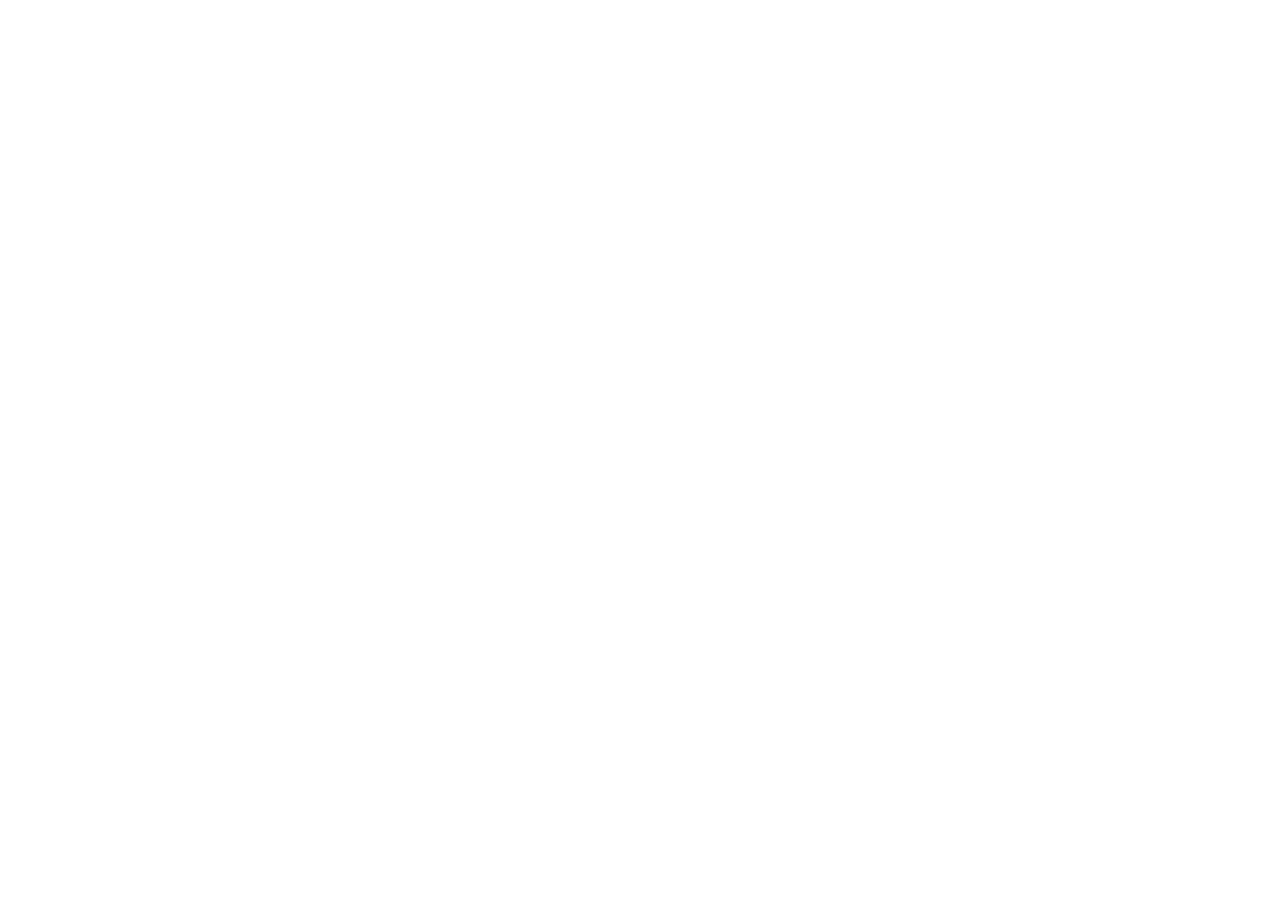
==== form.html @ b047b5e7 "added video background in form" ====
<!DOCTYPE html>
<html lang="en">

<head>
    <meta charset="UTF-8">
    <meta name="viewport" content="width=device-width, initial-scale=1.0">
    <title>Sign-up for free</title>
    <link rel="stylesheet" href="form.css">
</head>

<body>
    <div class="video-background">
        <video autoplay loop muted src="bg-img/sam_vdo2.mp4"></video>
    </div>


</body>

</html>
---- form.css ----
* {
  margin: 0;
  padding: 0;
}

.video-background {
  position: absolute;
  background-size: 100%;
  background-repeat: no-repeat;
  top: 0;
  right: 0;
  bottom: 0;
  left: 0;
  z-index: -1;
  overflow: hidden;
}

.video-background video {
  width: 100vw;
}
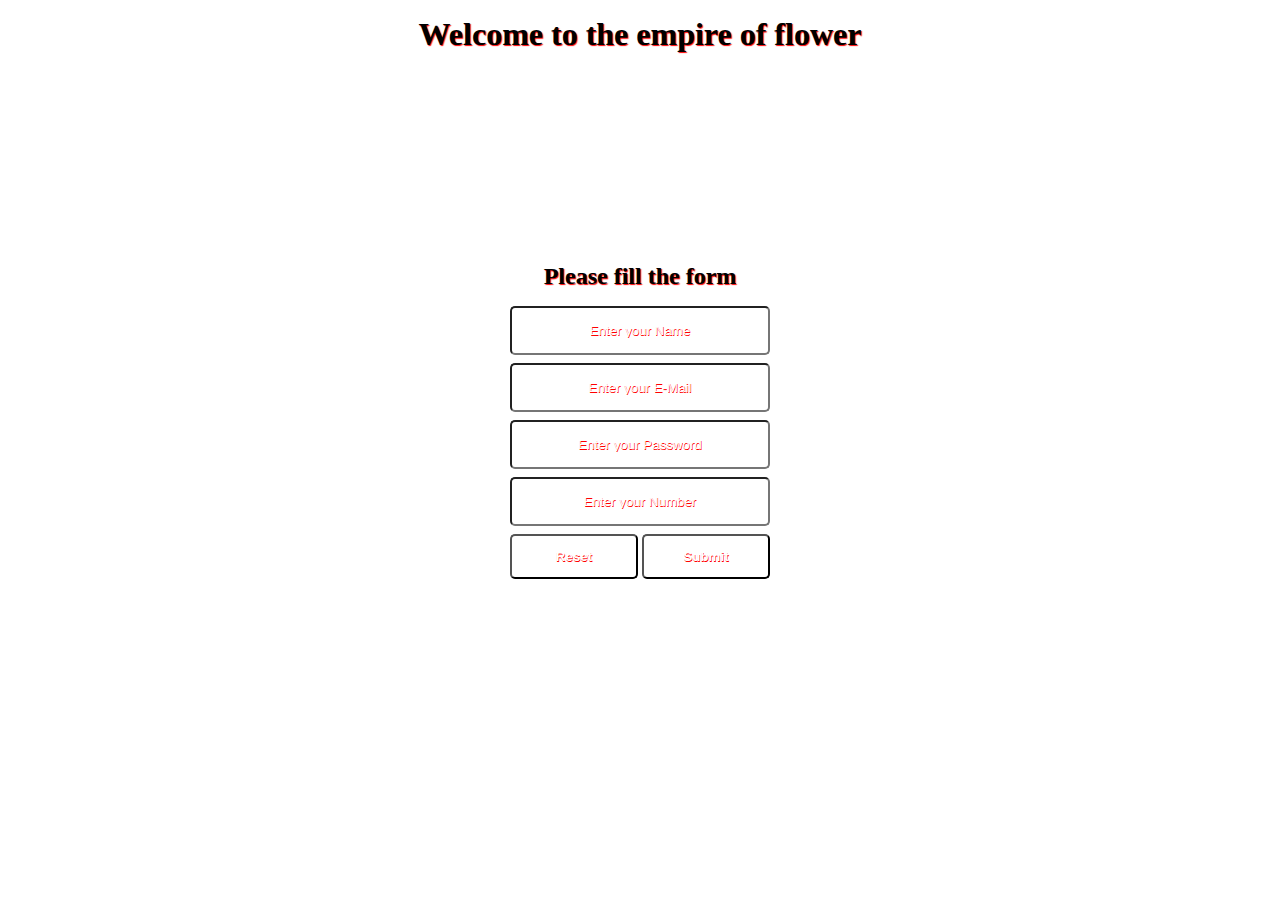
==== commit 82eee20f: "form designed" ====
--- a/form.html
+++ b/form.html
@@ -9,11 +9,32 @@
 </head>
 
 <body>
+    <!-- background video here -->
     <div class="video-background">
-        <video autoplay loop muted src="bg-img/sam_vdo2.mp4"></video>
+        <video autoplay loop muted src="bg-img/form_bg.mp4"></video>
     </div>
 
-
+    <header id="form_header">
+        <h1>Welcome to the empire of flower</h1>
+    </header>
+    <main>
+        <div class="sign_up_parent">
+            <h2>Please fill the form</h2>
+            <div>
+                <form class="myform">
+                    <input type="text" name="" id="" placeholder="Enter your Name">
+                    <input type="email" name="" id="" placeholder="Enter your E-Mail">
+                    <input type="password" name="" id="" placeholder="Enter your Password">
+                    <input type="text" name="" id="" placeholder="Enter your Number">
+                    <div >
+                        <input id="force_btn1" type="reset" value="Reset">
+                        <input id="force_btn2" type="submit" value="Submit">
+                    </div>
+                </form>
+            </div>
+        </div>
+    </main>
+    <footer></footer>
 </body>
 
 </html>--- a/form.css
+++ b/form.css
@@ -1,21 +1,67 @@
+/* resetting the margin and padding */
 * {
-  margin: 0;
-  padding: 0;
-}
+    margin: 0;
+    padding: 0;
+  }
+  
+  .video-background {
+    position: absolute;
+    background-size: 100%;
+    background-repeat: no-repeat;
+    top: 0;
+    right: 0;
+    bottom: 0;
+    left: 0;
+    z-index: -1;
+    overflow: hidden;
+  }
+  
+  .video-background video {
+    width: 100vw;
+  }
 
-.video-background {
-  position: absolute;
-  background-size: 100%;
-  background-repeat: no-repeat;
-  top: 0;
-  right: 0;
-  bottom: 0;
-  left: 0;
-  z-index: -1;
-  overflow: hidden;
-}
+  #form_header{
+    height: 10vh;
+    text-align: center;
+    padding-top: 1rem;
+    text-shadow: 1px 1px 1px red;
+  }
 
-.video-background video {
-  width: 100vw;
-}
+  /* main section styles */
+  .sign_up_parent{
+    height: 70vh;
+    display: flex;
+    flex-direction: column;
+    align-items: center;
+    justify-content: center;
+    gap: 1rem;
+  }
+  .sign_up_parent h2{
+    text-shadow: 1px 1px 1px red;
+  }
+  .myform{
+    display: flex;
+    flex-direction: column;
+    gap: 0.5rem;
+  }
+  .myform input{
+    width: 20vw;
+    height: 5vh;
+    border-radius: 5px;
+    text-align: center;
+    background-color: transparent;
+    color: black;
+    text-shadow: 0.5px 0.5px 0.5px red;
+  }
+  .myform input::placeholder{
+    color: white;
+    text-shadow: 0.5px 0.5px 0.5px red;
+  }
 
+  #force_btn1, #force_btn2{
+    width: 10vw;
+    background-color: transparent;
+    font-weight: bold;
+    color: white;
+    cursor: pointer;
+  }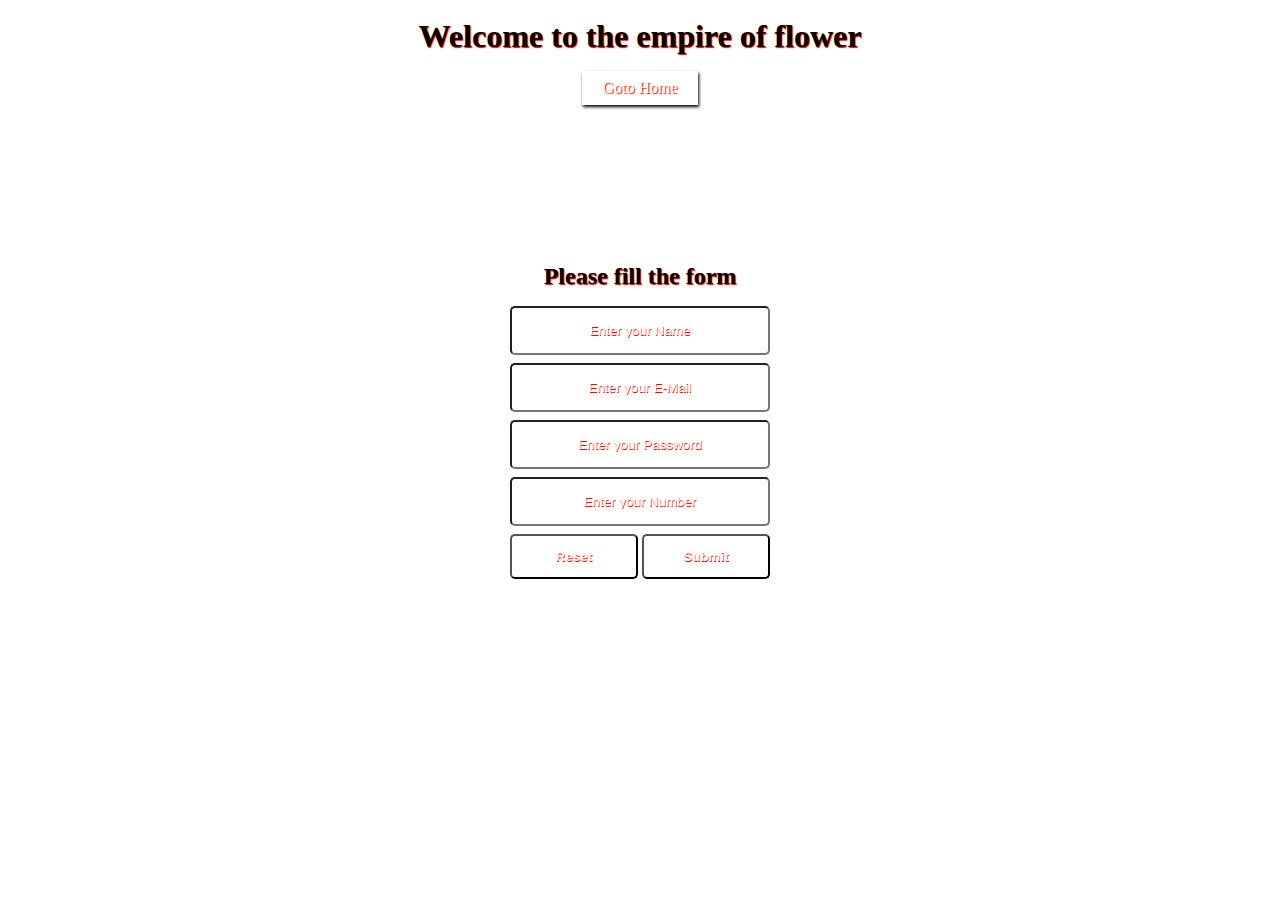
==== commit 9489e742: "form design completed" ====
--- a/form.html
+++ b/form.html
@@ -16,6 +16,7 @@
 
     <header id="form_header">
         <h1>Welcome to the empire of flower</h1>
+        <a class="nav_home"  href="index.html">Goto Home</a>
     </header>
     <main>
         <div class="sign_up_parent">
--- a/form.css
+++ b/form.css
@@ -22,9 +22,23 @@
 
   #form_header{
     height: 10vh;
-    text-align: center;
     padding-top: 1rem;
     text-shadow: 1px 1px 1px red;
+    display: flex;
+    flex-direction: column;
+    align-items: center;
+    justify-content: center;
+    gap: 1rem;
+  }
+  .nav_home{
+    text-decoration: none;
+    padding: 8px 20px;
+    color: white;
+    box-shadow: 1px 2px 3px black;
+    background-color: transparent;
+  }
+  .nav_home:hover{
+    color: black;
   }
 
   /* main section styles */
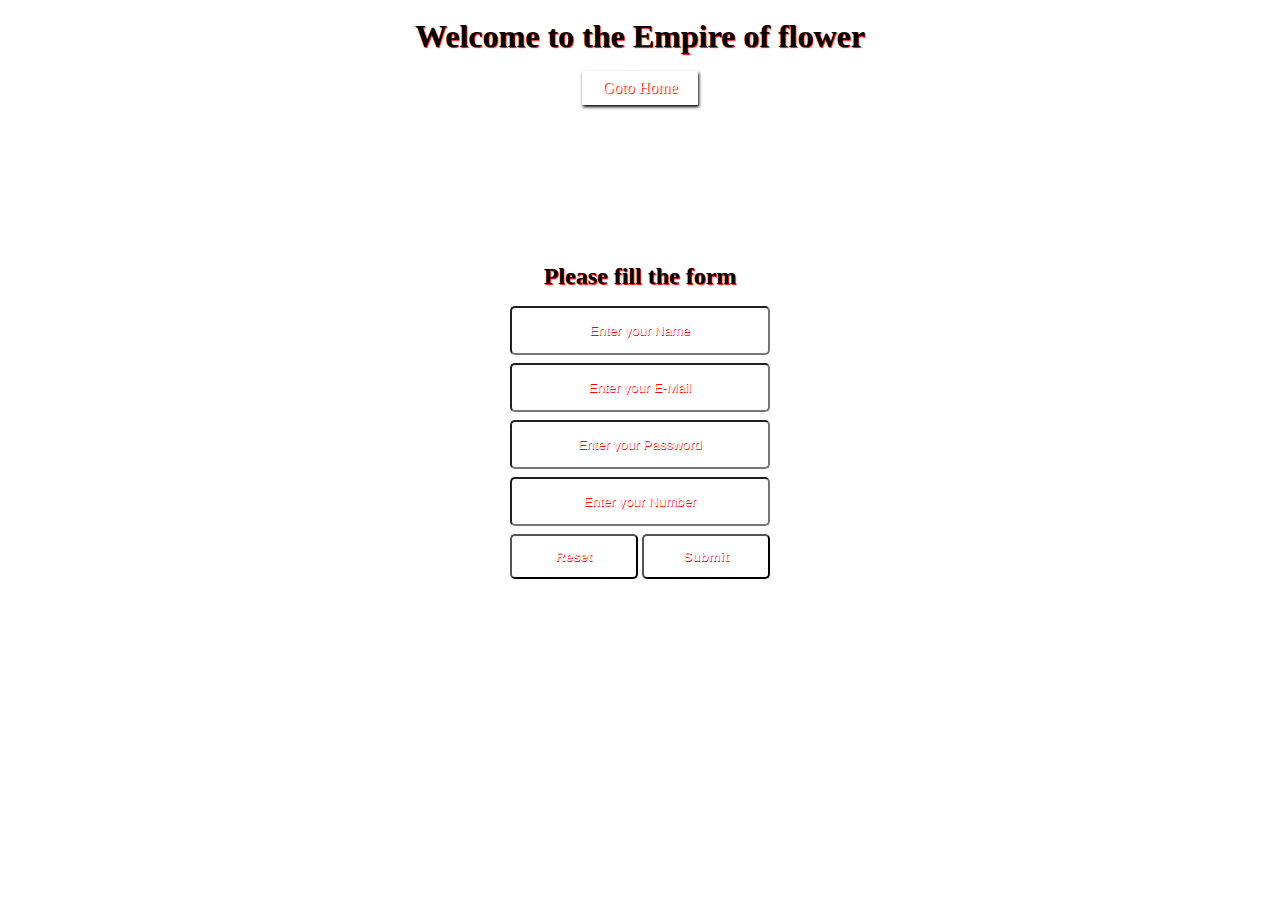
==== commit 92feacb4: "form h1 updated" ====
--- a/form.html
+++ b/form.html
@@ -6,6 +6,7 @@
     <meta name="viewport" content="width=device-width, initial-scale=1.0">
     <title>Sign-up for free</title>
     <link rel="stylesheet" href="form.css">
+    <link rel="shortcut icon" href="./flower Asset/hot_deal_rose.png" type="image/x-icon">
 </head>
 
 <body>
@@ -15,7 +16,7 @@
     </div>
 
     <header id="form_header">
-        <h1>Welcome to the empire of flower</h1>
+        <h1>Welcome to the Empire of flower</h1>
         <a class="nav_home"  href="index.html">Goto Home</a>
     </header>
     <main>
